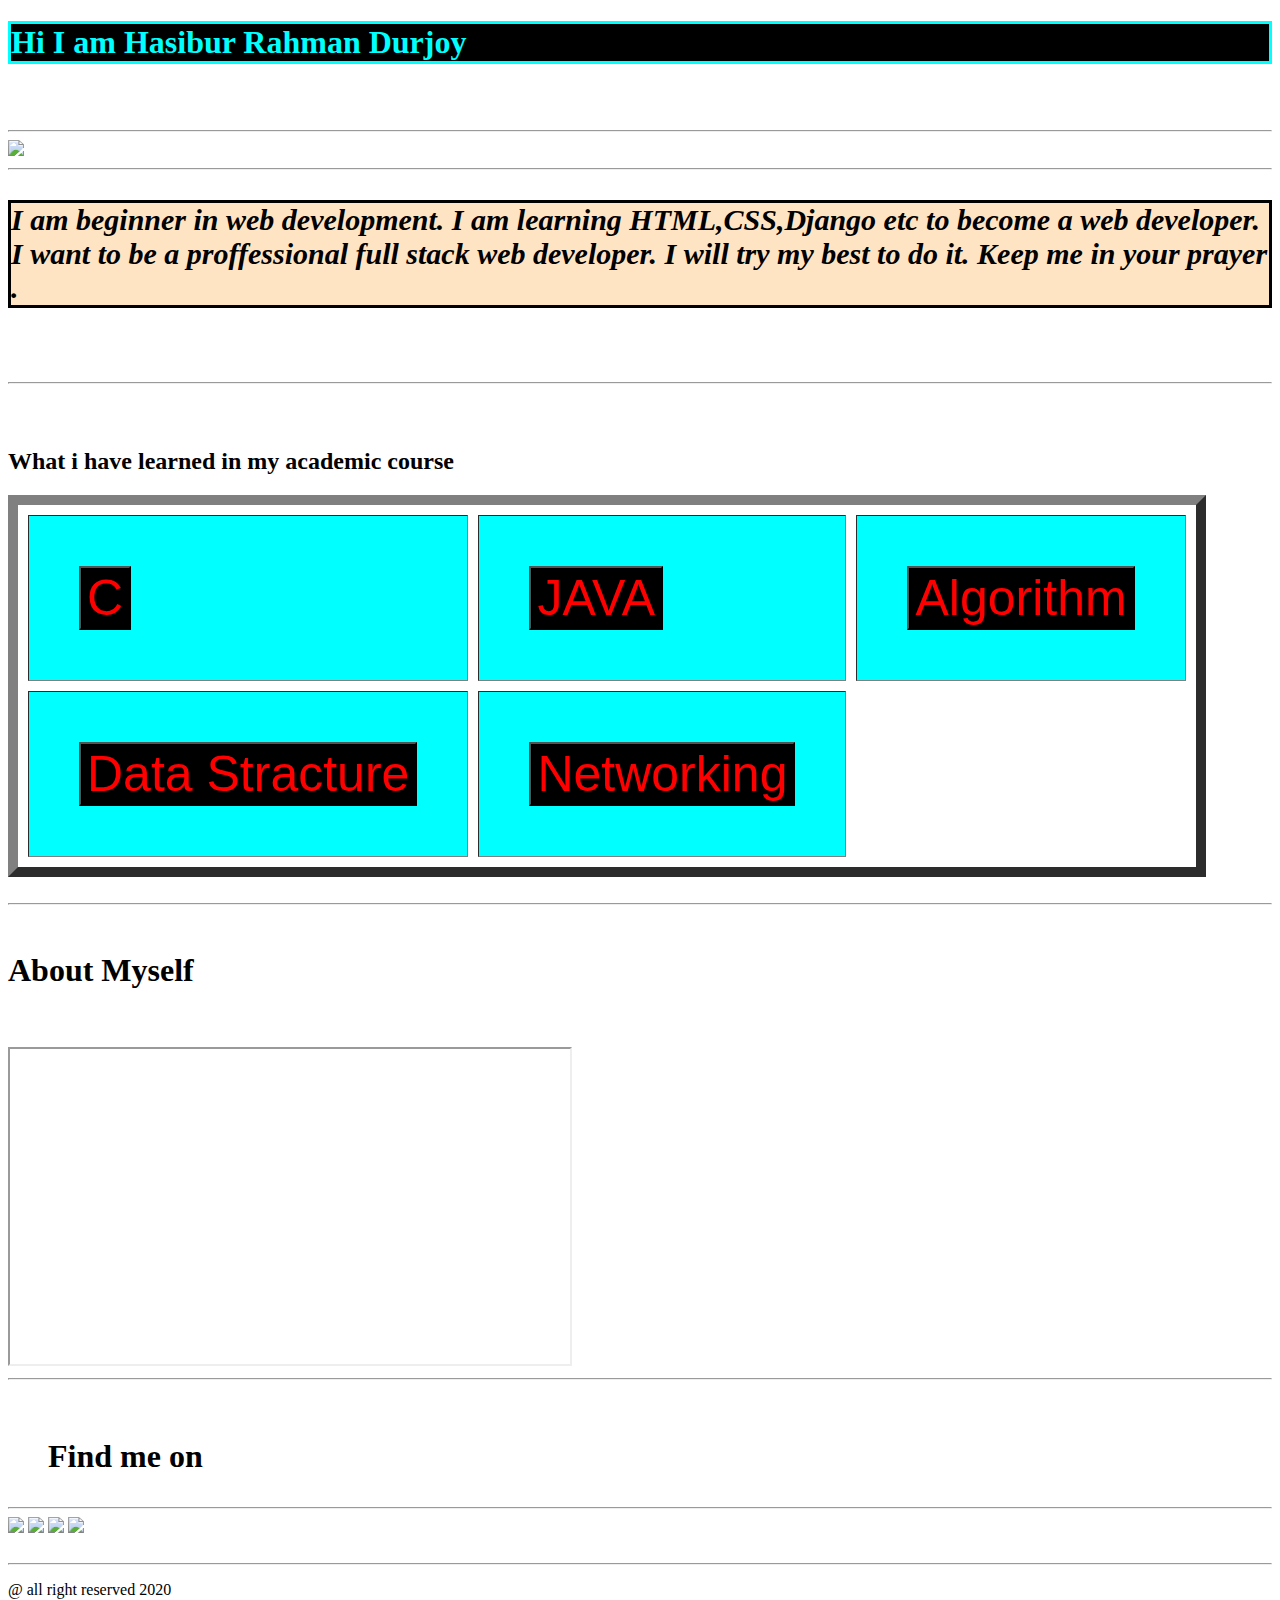
==== index.html @ 65301c25 "Rename sample web.html to index.html" ====
<!doctype html>
<html>
    <head>
        <title>H R D</title>
    </head>
        <body>
            <h1 style="color: aqua;border: 3px solid;background: black;"><b>  Hi I am Hasibur Rahman Durjoy</b></h1>
            <br><br>
            <hr>
            <img width="400" src="C:/Users/DCL/Desktop/python class/durjoy.jpg">
            <hr>
            <p style="color:black;font-size: 30px;background-color: bisque;border: 3px solid;"><i><b>I am beginner in web development. I am learning HTML,CSS,Django etc to become a web developer. I want to be a proffessional full stack web developer. I will try my best to do it. Keep me in your prayer .</b></i></p>
            <br><br>
            <hr>
            <br><br>
            <h2>What i have learned in my academic course</h2>
            <table 
                   border="10"
                   cellpadding="50"
                   cellspacing="10">
            
                <tr>
                
                    <td style="background-color: aqua"><button style="color: red;background: black;font-size: 50px">C</button></td>
                    
                    <td style="background-color: aqua"><button style="color: red;background: black;font-size: 50px">JAVA</button></td>
                    
                    <td style="background-color: aqua"><button style="color: red;background: black;font-size: 50px">Algorithm</button></td>
                
                
                </tr>
                <tr>
                
                    <td style="background-color: aqua"><button style="color: red;background: black;font-size: 50px">Data Stracture</button></td>
                    
                    <td style="background-color: aqua"><button style="color: red;background: black;font-size: 50px">Networking</button></td>
                </tr>
                
            </table>
            <br><hr><br>
            <h1> About Myself</h1><br><br>
            <iframe width="560" height="315" src="https://www.youtube.com/embed/wuAxBD5yDaU" frameborder="10" allow="accelerometer; autoplay; encrypted-media; gyroscope; picture-in-picture" allowfullscreen></iframe><br><hr><br>
            
            <h1><ul><b>Find me on</b></ul></h1><hr>
            
            <a href="https://www.facebook.com/hasib.durjoy.5/" target="_blank"><img src="E:\HTML\fb.png" ></a>
            
            <a href="https://www.instagram.com/h_r_durjoy/?hl=en" target="_blank"><img src="E:\HTML\insta.png"></a>
            
            <a href="https://www.youtube.com/channel/UCmPiYWgw_WEkFgrKYjlIx4g" target="_blank"><img src="E:\HTML\you.png"></a>
            
            <a href="https://github.com/hasibdurjoy" target="_blank"><img src="E:\HTML\github.png"></a>
            <br><br><hr>
            
            <p><t>@ all right reserved 2020</t></p>
        
    
        </body>


</html>
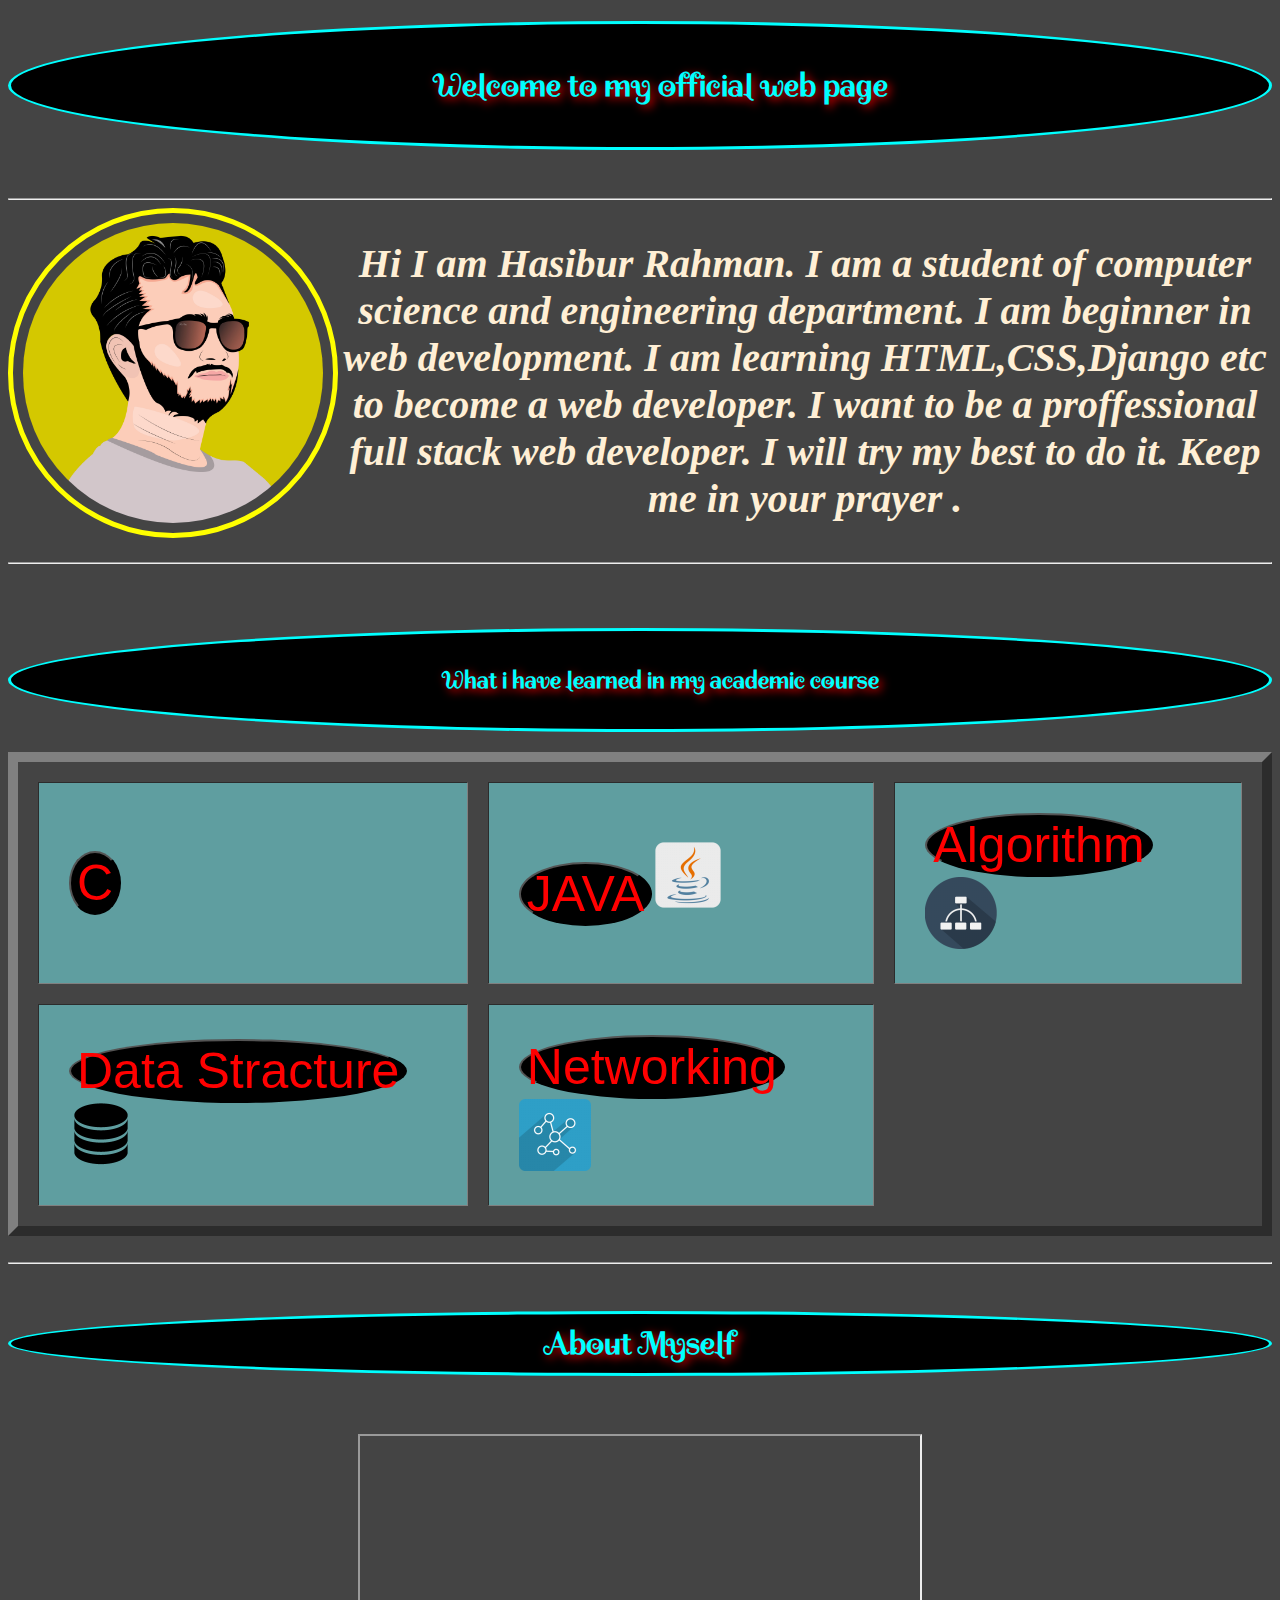
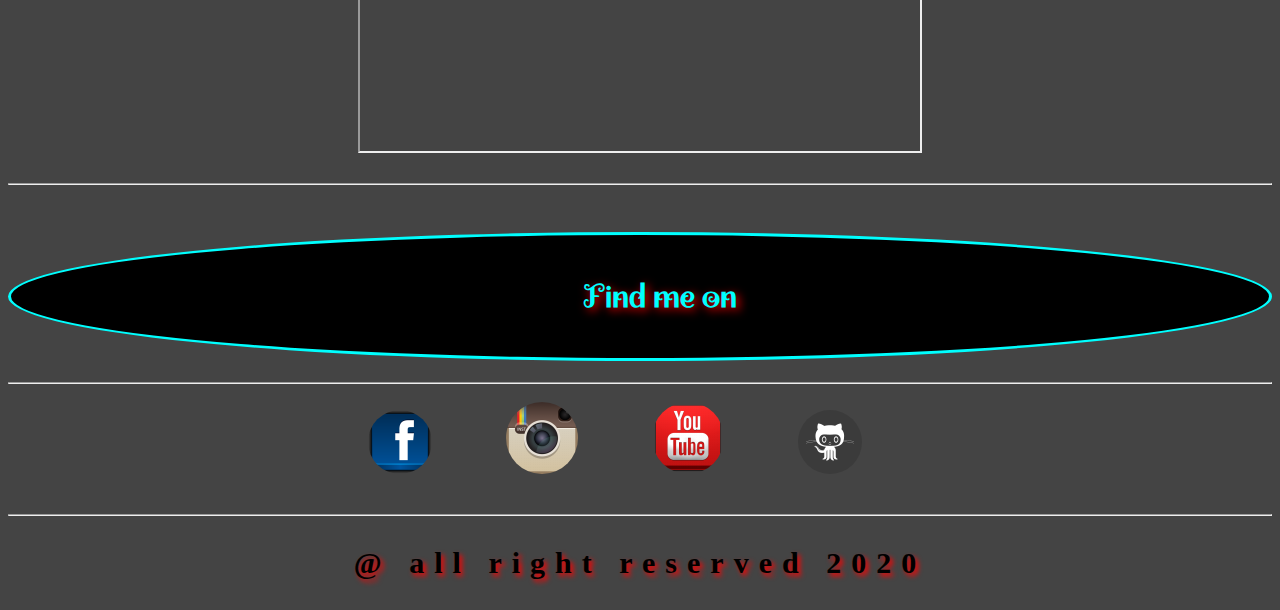
==== commit d3308080: "Add files via upload" ====
--- a/index.html
+++ b/index.html
@@ -2,60 +2,70 @@
 <html>
     <head>
         <title>H R D</title>
+        <link href="https://fonts.googleapis.com/css2?family=Alata&family=Open+Sans+Condensed:ital,wght@0,300;0,700;1,300&family=Roboto+Condensed:wght@300&family=Spirax&display=swap" rel="stylesheet">
+        <link rel="stylesheet" href="style.css">
     </head>
         <body>
-            <h1 style="color: aqua;border: 3px solid;background: black;"><b>  Hi I am Hasibur Rahman Durjoy</b></h1>
-            <br><br>
+            <h1><b><ul>  Welcome to my official web page</ul></b></h1>
+            <br>
             <hr>
-            <img width="400" src="C:/Users/DCL/Desktop/python class/durjoy.jpg">
-            <hr>
-            <p style="color:black;font-size: 30px;background-color: bisque;border: 3px solid;"><i><b>I am beginner in web development. I am learning HTML,CSS,Django etc to become a web developer. I want to be a proffessional full stack web developer. I will try my best to do it. Keep me in your prayer .</b></i></p>
-            <br><br>
+            
+            <img src="durjoy.jpg" class="image1">
+            <div class="para1">
+            <p><i><b><ul>Hi I am Hasibur Rahman. I am a student of computer science and engineering department. I am beginner in web development. I am learning HTML,CSS,Django etc to become a web developer. I want to be a proffessional full stack web developer. I will try my best to do it. Keep me in your prayer .</ul></b></i></p>
+                </div>
+            
             <hr>
             <br><br>
-            <h2>What i have learned in my academic course</h2>
+            <h2><ul><b>What i have learned in my academic course</b></ul></h2>
+            <div class="table1">
             <table 
-                   border="10"
-                   cellpadding="50"
-                   cellspacing="10">
+                   border-radius:50%;
+                   border="10";
+                   border-color : red;
+                   cellpadding="30";
+                   cellspacing="20";>
             
                 <tr>
                 
-                    <td style="background-color: aqua"><button style="color: red;background: black;font-size: 50px">C</button></td>
+                    <td><button>C</button></td>
                     
-                    <td style="background-color: aqua"><button style="color: red;background: black;font-size: 50px">JAVA</button></td>
+                    <td><button>JAVA</button><img src="Java-icon.png"></td>
                     
-                    <td style="background-color: aqua"><button style="color: red;background: black;font-size: 50px">Algorithm</button></td>
+                    <td><button>Algorithm</button><img src="networking-icon.png"</td>
                 
                 
                 </tr>
                 <tr>
                 
-                    <td style="background-color: aqua"><button style="color: red;background: black;font-size: 50px">Data Stracture</button></td>
+                    <td><button>Data Stracture</button><img src="Database-icon.png"</td>
                     
-                    <td style="background-color: aqua"><button style="color: red;background: black;font-size: 50px">Networking</button></td>
+                    <td><button>Networking</button><img src="networking-icon%20(1).png"</td>
                 </tr>
                 
             </table>
+                </div>
             <br><hr><br>
             <h1> About Myself</h1><br><br>
-            <iframe width="560" height="315" src="https://www.youtube.com/embed/wuAxBD5yDaU" frameborder="10" allow="accelerometer; autoplay; encrypted-media; gyroscope; picture-in-picture" allowfullscreen></iframe><br><hr><br>
+            <div class="cv">
+            <iframe width="560" height="315" src="https://www.youtube.com/embed/wuAxBD5yDaU" frameborder="10" allow="accelerometer; autoplay; encrypted-media; gyroscope; picture-in-picture" allowfullscreen ></iframe></div><br><hr><br>
             
             <h1><ul><b>Find me on</b></ul></h1><hr>
             
-            <a href="https://www.facebook.com/hasib.durjoy.5/" target="_blank"><img src="E:\HTML\fb.png" ></a>
+            <a href="https://www.facebook.com/hasib.durjoy.5/" target="_blank"><img src="fb.png" class="fbimg"></a>
             
-            <a href="https://www.instagram.com/h_r_durjoy/?hl=en" target="_blank"><img src="E:\HTML\insta.png"></a>
+            <a href="https://www.instagram.com/h_r_durjoy/?hl=en" target="_blank"><img src="insta.png" class="instaimg"></a>
             
-            <a href="https://www.youtube.com/channel/UCmPiYWgw_WEkFgrKYjlIx4g" target="_blank"><img src="E:\HTML\you.png"></a>
+            <a href="https://www.youtube.com/channel/UCmPiYWgw_WEkFgrKYjlIx4g" target="_blank"><img src="you.png" class="utubeimg"></a>
             
-            <a href="https://github.com/hasibdurjoy" target="_blank"><img src="E:\HTML\github.png"></a>
+            <a href="https://github.com/hasibdurjoy" target="_blank"><img src="github.png" class="gitimg"></a>
             <br><br><hr>
-            
-            <p><t>@ all right reserved 2020</t></p>
+            <div class="para2">
+            <p><strong>@ all right reserved 2020</strong></p>
+            </div>
         
     
         </body>
 
 
-</html>
+</html>--- a/style.css
+++ b/style.css
@@ -0,0 +1,66 @@
+body{
+    background-color: #444;
+}
+h1,h2{
+    font-family: 'Spirax';
+    color: aqua;
+    border: 3px solid;
+    background: black;
+    text-align: center;
+    text-shadow: 3px 3px 10px red;
+    border-radius: 75%;
+    padding: 10px;
+}
+
+.para1{
+    color: papayawhip;
+    font-family: 'Open+Sans+Condensed:ital,wght@0,300';
+    font-size: 40px;
+    margin-left: 20px;
+    text-align: center;
+}
+
+td{
+    background-color: cadetblue;
+}
+button{
+    border-radius: 50%;
+    color: red;
+    background: black;
+    font-size: 50px;
+}
+.para2{
+    text-align: center;
+    font-size: 30px;
+    color: black;
+    text-shadow: 3px 3px 5px red;
+    letter-spacing: 10px;
+}
+.image1{
+    border-radius: 50%;
+    border: 5px solid yellow;
+    opacity: 1;
+    padding: 10px;
+    width=400px;
+    height: 300px;
+    alt="hasibur rahman"; 
+    float: left; 
+    margin-left: 0px;
+    margin-bottom: 10px;"
+}
+.fbimg{
+    padding: 10px;
+    margin-left: 350px;
+    border-radius: 50%;
+    float: center;
+}
+.instaimg , .utubeimg,.gitimg{
+    border-radius: 50%;
+    padding: 10px;
+    margin-left: 50px;
+}
+
+
+.cv{
+    margin-left: 350px;
+}